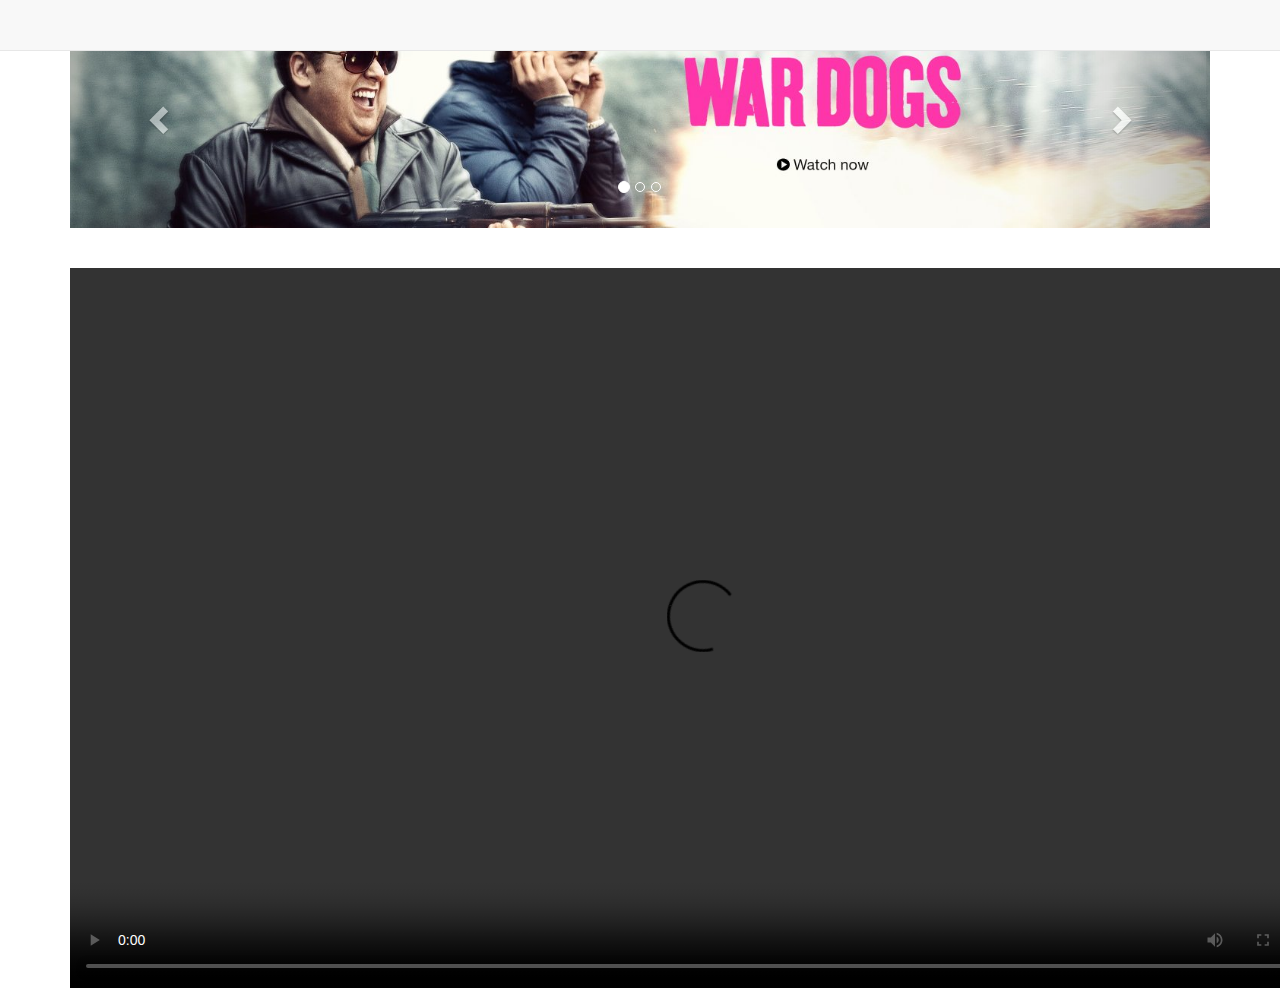
==== index2.html @ 3d1a2355 "Ok" ====
<!DOCTYPE html>
<html lang="en">
  <head>
    <!-- Basic Page Needs
    ================================================== -->
    <meta charset="utf-8">
    <!--[if IE]><meta http-equiv="x-ua-compatible" content="IE=9" /><![endif]-->
    <meta name="viewport" content="width=device-width, initial-scale=1">
    <title>L</title>
    <meta name="author" content="@croftlara">
    
    <!-- Favicons
    ================================================== -->
    <link rel="shortcut icon" href="img/favicon.ico" type="image/x-icon">
    <link rel="apple-touch-icon" href="img/apple-touch-icon.png">
    <link rel="apple-touch-icon" sizes="72x72" href="img/apple-touch-icon-72x72.png">
    <link rel="apple-touch-icon" sizes="114x114" href="img/apple-touch-icon-114x114.png">

    <!-- Bootstrap -->
    <link rel="stylesheet" type="text/css"  href="css/bootstrap.css">
    <link rel="stylesheet" type="text/css" href="fonts/font-awesome/css/font-awesome.css">



 <script src="https://code.jquery.com/jquery-3.1.1.js"></script>

  <!-- If you'd like to support IE8 -->
  <script src="http://vjs.zencdn.net/ie8/1.1.2/videojs-ie8.min.js"></script>

    <!-- Slider
    ================================================== -->
    <link href="css/owl.carousel.css" rel="stylesheet" media="screen">
    <link href="css/owl.theme.css" rel="stylesheet" media="screen">

    <!-- Stylesheet
    ================================================== -->
    <link rel="stylesheet" type="text/css"  href="css/style.css">
    <link rel="stylesheet" type="text/css" href="css/responsive.css">

    <link href='http://fonts.googleapis.com/css?family=Lato:100,300,400,700,900,100italic,300italic,400italic,700italic,900italic' rel='stylesheet' type='text/css'>
    <link href='http://fonts.googleapis.com/css?family=Open+Sans:300italic,400italic,600italic,700italic,800italic,700,300,600,800,400' rel='stylesheet' type='text/css'>

    <script type="text/javascript" src="js/modernizr.custom.js"></script>

    <!-- HTML5 shim and Respond.js for IE8 support of HTML5 elements and media queries -->
    <!-- WARNING: Respond.js doesn't work if you view the page via file:// -->
    <!--[if lt IE 9]>
      <script src="https://oss.maxcdn.com/html5shiv/3.7.2/html5shiv.min.js"></script>
      <script src="https://oss.maxcdn.com/respond/1.4.2/respond.min.js"></script>
    <![endif]-->
    <link href='http://fonts.googleapis.com/css?family=Raleway:400,800,500,600' rel='stylesheet' type='text/css'>
    <link rel="stylesheet" type="text/css" href="css/normalize.css" />
    <link rel="stylesheet" type="text/css" href="css/demo.css" />
    <link rel="stylesheet" type="text/css" href="css/set2.css" />
    <link rel="stylesheet" type="text/css" href="fonts/font-awesome-4.2.0/css/font-awesome.min.css" />
  </head>
  <body>
    <!-- navigation 
    ==========================================-->
    <!--$(document).ready(function(){$("loader").fadeOut(2000);});-->
    <div class="loader" style="display: none;"></div>
    <nav id="tf-menu" class="navbar navbar-default navbar-fixed-top">
      <div class="container">
        <!-- Brand and toggle get grouped for better mobile display -->
        <div class="navbar-header">
          <button type="button" class="navbar-toggle collapsed" data-toggle="collapse" data-target="#bs-example-navbar-collapse-1">
            <span class="sr-only">Toggle navigation</span>
            <span class="icon-bar"></span>
            <span class="icon-bar"></span>
            <span class="icon-bar"></span>
          </button>
          <a class="navbar-brand" href="index.html"></a>
        </div>

        <!-- Collect the nav links, forms, and other content for toggling -->
        <div class="collapse navbar-collapse" id="bs-example-navbar-collapse-1">
          <ul class="nav navbar-nav navbar-right">
            
          </ul>
        </div><!-- /.navbar-collapse -->
      </div><!-- /.container-fluid -->
    </nav>

    <!-- Home Page
    ==========================================-->
    <!-- Latest compiled and minified CSS -->
     <div id="tf-home" class="text-center">
        
            
<link rel="stylesheet" href="https://maxcdn.bootstrapcdn.com/bootstrap/3.3.4/css/bootstrap.min.css">

<div class="container">
    <div class="row">
        <div class="col-md-12">
            <div id="carousel-example-generic" class="carousel slide" data-ride="carousel">
                <ol class="carousel-indicators">
                    <li data-target="#carousel-example-generic" data-slide-to="0" class="active"></li>
                    <li data-target="#carousel-example-generic" data-slide-to="1"></li>
                    <li data-target="#carousel-example-generic" data-slide-to="2"></li>
                </ol>
                <div class="carousel-inner">
                    <div class="item active">
                        <img src="img/1.jpg" alt="First slide">

                    </div>
                    <div class="item">
                        <img src="img/2.jpg" alt="Second slide">
                        <div class="carousel-caption">
                           
                        </div>
                    </div>
                    <div class="item">
                        <img src="img/3.jpg" alt="Third slide">
                        <div class="carousel-caption">
                           
                        </div>
                    </div>
                </div>
                <a class="left carousel-control" href="#carousel-example-generic" data-slide="prev">
                    <span class="glyphicon glyphicon-chevron-left"></span></a><a class="right carousel-control"
                        href="#carousel-example-generic" data-slide="next"><span class="glyphicon glyphicon-chevron-right">
                        </span></a>
            </div>
            <div class="main-text hidden-xs">
                <div class="col-md-12 text-center">
                    <div class="">
                    <br>
                    <br>
                    <br><br><br><br><br><br><br>
                       
                </div>
            </div>
        </div>
    </div>
    <!-- jQuery (necessary for Bootstrap's JavaScript plugins) -->
    <script src="https://ajax.googleapis.com/ajax/libs/jquery/1.11.1/jquery.min.js"></script>
    <!-- Include all compiled plugins (below), or include individual files as needed -->
    <script src="https://maxcdn.bootstrapcdn.com/bootstrap/3.3.4/js/bootstrap.min.js"></script>


    <style>
    .main-text
{
    position: absolute;
    top: 50px;
    width: 96.66666666666666%;
    color: #FFF;
}
.btn-min-block
{
    min-width: 170px;
    line-height: 26px;
}
.btn-clear
{
    color: #FFF;
    background-color: transparent;
    border-color: #FFF;
    margin-right: 15px;
}
.btn-clear:hover
{
    color: #000;
    background-color: #FFF;
}
</style>

    <!--<nav id="footer">
        <div class="container">
                <ul class="footer-social">
                    <li><a href="#"><i class="fa fa-facebook"></i></a></li>
                    <li><a href="#"><i class="fa fa-dribbble"></i></a></li>
                    <li><a href="#"><i class="fa fa-google-plus"></i></a></li>
                    <li><a href="#"><i class="fa fa-twitter"></i></a></li>
                </ul>
        </div>
    </nav>-->
</div>

<div id="tf-committees" class="text-center">
<br>
<br>
<!--<iframe style="width: 80vw; height: 45vw;" src="https://www.youtube.com/embed/IiaW_weC9TA?rel=0" frameborder="0" allowfullscreen></iframe> -->
<video width = "1280" height = "720" controls>
<source src= "videoplayback.mp4" type ='video/mp4'>
 

</video>
</div>
 <div id="hoverDemo" style="height:50px;position: absolute;top: 10px;background:none;display:none;" align="center">
    <div align="center" style="color:white;background: red;max-width: 300px;min-height: 40px;">
        <div>You have seen this before.<br/></div>
    </div>
</div>

    <!-- jQuery (necessary for Bootstrap's JavaScript plugins) -->
    <script src="https://ajax.googleapis.com/ajax/libs/jquery/1.11.1/jquery.min.js"></script>
    <script type="text/javascript" src="js/jquery.1.11.1.js"></script>
    <!-- Include all compiled plugins (below), or include individual files as needed -->
    <script type="text/javascript" src="js/bootstrap.js"></script>
    <script type="text/javascript" src="js/SmoothScroll.js"></script>
    <script type="text/javascript" src="js/jquery.isotope.js"></script>
<script src="video.min.js"></script>
    <script src="js/owl.carousel.js"></script>
    <script>
            // For Demo purposes only (show hover effect on mobile devices)
            [].slice.call( document.querySelectorAll('a[href="#"') ).forEach( function(el) {
                el.addEventListener( 'click', function(ev) { ev.preventDefault(); } );
            } );
        </script>

    <!-- Javascripts
    ================================================== -->
    <script type="text/javascript" src="js/main.js"></script>
    <script type="text/javascript"> 

            VideoJS.setupAllWhenReady();

            jQuery(document).ready(function ()
            {
                // videos have video js applied to them
                //$("video").VideoJS()

                $(".show-video").click(function ()
                {
                    $(".video-background").show();
                    $(".video-container").fadeIn("fast");
                });
                $(".close-video").click(function ()
                {
                    $('.video-background').fadeOut();
                    $('.video-container').fadeOut();

                });
            });
        </script>
  <script type="text/javascript"> 
 
   var playing  = false;
var lastPopup = 0;

function showPopup() {
    alert("Popup test");
}

function checkPopup(time) {
    if (playing && time-lastPopup >= 30) {
        showPopup();
        lastPopup = time;
    }
}

$(document).ready(function() {
  var myPlayer = videojs('my-video');
  myPlayer.on('timeupdate', function() {
     var getcurrentTime = this.currentTime();
     var dc = getcurrentTime.toFixed(0);
     if(dc != 0 && ((dc%30).toFixed(1)) == 0.0){ // here you can mention your time interval
     myPlayer.pause();
     $("#hoverDemo").show();
     console.log(getcurrentTime+ "   ----  "+((dc%30)));
    }});
}});
</script>  
  </body>
</html>
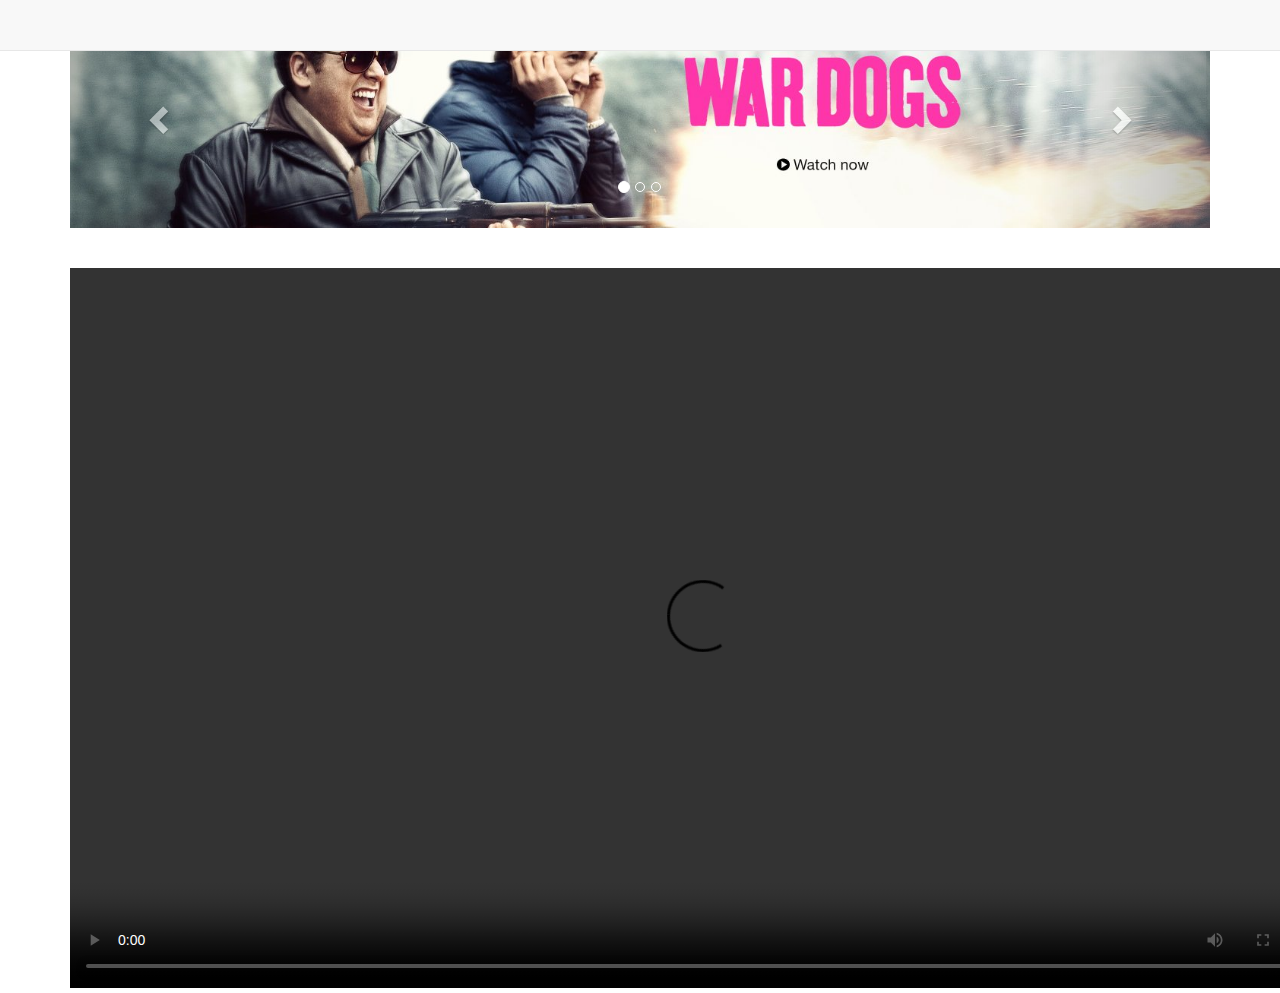
==== commit fb3fffd3: "Add Narcos Clip" ====
--- a/index2.html
+++ b/index2.html
@@ -8,7 +8,7 @@
     <meta name="viewport" content="width=device-width, initial-scale=1">
     <title>L</title>
     <meta name="author" content="@croftlara">
-    
+
     <!-- Favicons
     ================================================== -->
     <link rel="shortcut icon" href="img/favicon.ico" type="image/x-icon">
@@ -55,7 +55,7 @@
     <link rel="stylesheet" type="text/css" href="fonts/font-awesome-4.2.0/css/font-awesome.min.css" />
   </head>
   <body>
-    <!-- navigation 
+    <!-- navigation
     ==========================================-->
     <!--$(document).ready(function(){$("loader").fadeOut(2000);});-->
     <div class="loader" style="display: none;"></div>
@@ -75,7 +75,7 @@
         <!-- Collect the nav links, forms, and other content for toggling -->
         <div class="collapse navbar-collapse" id="bs-example-navbar-collapse-1">
           <ul class="nav navbar-nav navbar-right">
-            
+
           </ul>
         </div><!-- /.navbar-collapse -->
       </div><!-- /.container-fluid -->
@@ -85,8 +85,8 @@
     ==========================================-->
     <!-- Latest compiled and minified CSS -->
      <div id="tf-home" class="text-center">
-        
-            
+
+
 <link rel="stylesheet" href="https://maxcdn.bootstrapcdn.com/bootstrap/3.3.4/css/bootstrap.min.css">
 
 <div class="container">
@@ -106,13 +106,13 @@
                     <div class="item">
                         <img src="img/2.jpg" alt="Second slide">
                         <div class="carousel-caption">
-                           
+
                         </div>
                     </div>
                     <div class="item">
                         <img src="img/3.jpg" alt="Third slide">
                         <div class="carousel-caption">
-                           
+
                         </div>
                     </div>
                 </div>
@@ -127,7 +127,7 @@
                     <br>
                     <br>
                     <br><br><br><br><br><br><br>
-                       
+
                 </div>
             </div>
         </div>
@@ -182,8 +182,8 @@
 <br>
 <!--<iframe style="width: 80vw; height: 45vw;" src="https://www.youtube.com/embed/IiaW_weC9TA?rel=0" frameborder="0" allowfullscreen></iframe> -->
 <video width = "1280" height = "720" controls>
-<source src= "videoplayback.mp4" type ='video/mp4'>
- 
+<source src= "seed-seed.mov" type ='video/mp4'>
+
 
 </video>
 </div>
@@ -212,7 +212,7 @@
     <!-- Javascripts
     ================================================== -->
     <script type="text/javascript" src="js/main.js"></script>
-    <script type="text/javascript"> 
+    <script type="text/javascript">
 
             VideoJS.setupAllWhenReady();
 
@@ -234,8 +234,8 @@
                 });
             });
         </script>
-  <script type="text/javascript"> 
- 
+  <script type="text/javascript">
+
    var playing  = false;
 var lastPopup = 0;
 
@@ -261,6 +261,6 @@
      console.log(getcurrentTime+ "   ----  "+((dc%30)));
     }});
 }});
-</script>  
+</script>
   </body>
 </html>
